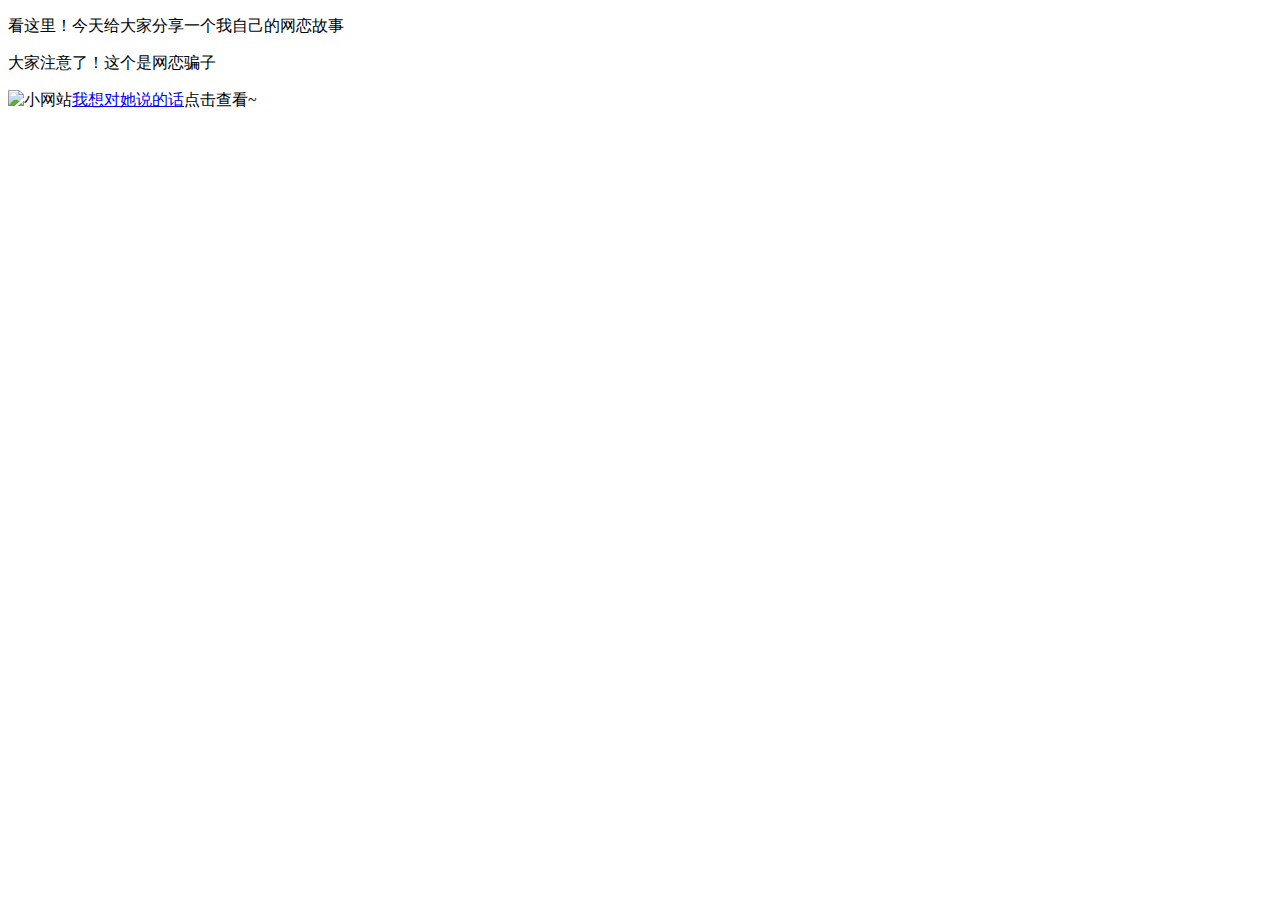
==== index.html @ 8da0d25e "Add files via upload" ====
<!DOCTYPE html>
<html> 
    <head>
        <meta charset="utf-8">
        <title>小网站</title>
    </head>
    <body>   
        <P>看这里！今天给大家分享一个我自己的网恋故事</P>
        <p>大家注意了！这个是网恋骗子</p>
        <img src="images/网恋骗子.png"alt=小网站
       <P><a href="https://caryee.github.io/Hiar/word.html">我想对她说的话</a>点击查看~</P>
    </body>
</html>
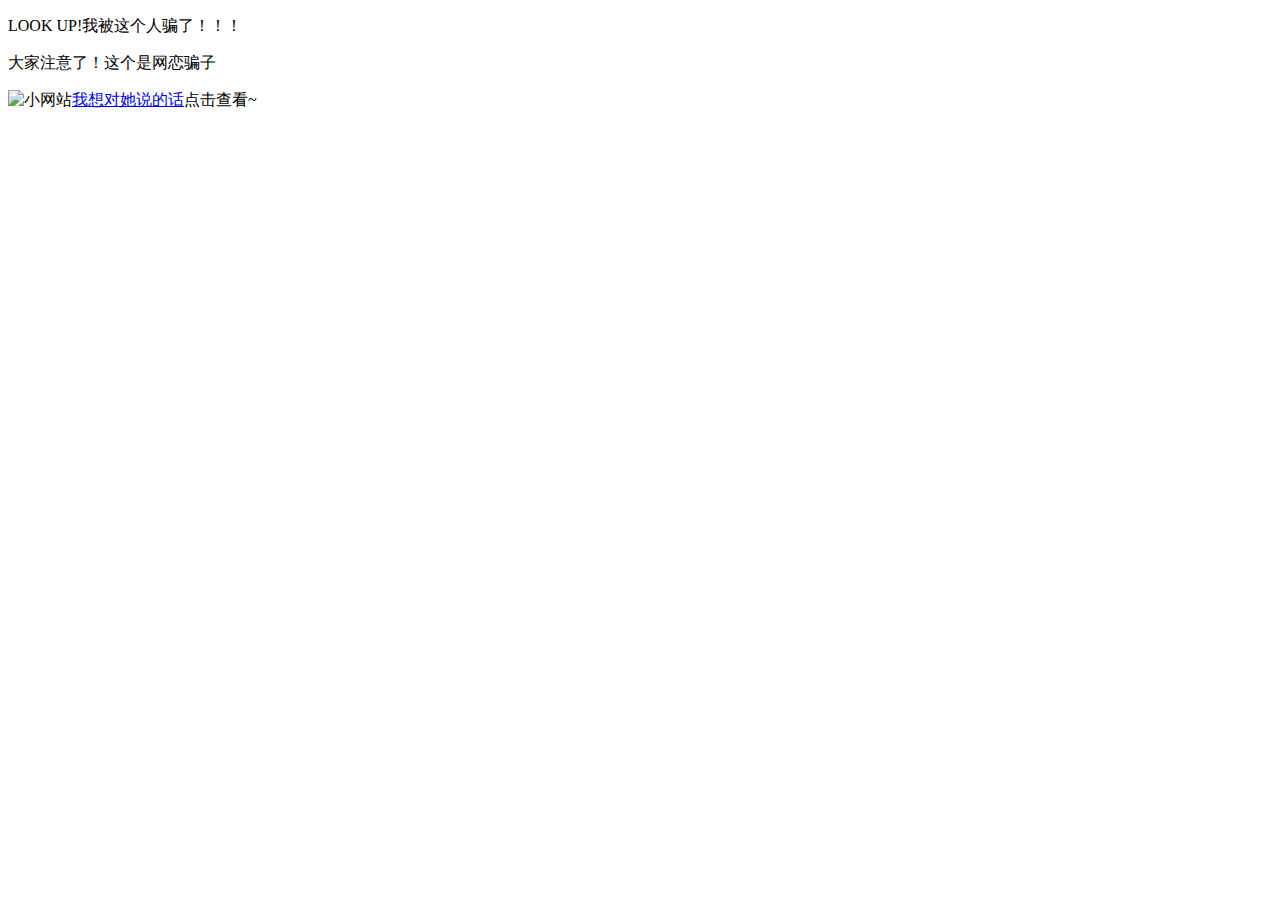
==== commit 1a8edf61: "Update index.html" ====
--- a/index.html
+++ b/index.html
@@ -5,9 +5,9 @@
         <title>小网站</title>
     </head>
     <body>   
-        <P>看这里！今天给大家分享一个我自己的网恋故事</P>
+        <P>LOOK UP!我被这个人骗了！！！</P>
         <p>大家注意了！这个是网恋骗子</p>
         <img src="images/网恋骗子.png"alt=小网站
        <P><a href="https://caryee.github.io/Hiar/word.html">我想对她说的话</a>点击查看~</P>
     </body>
-</html>+</html>
